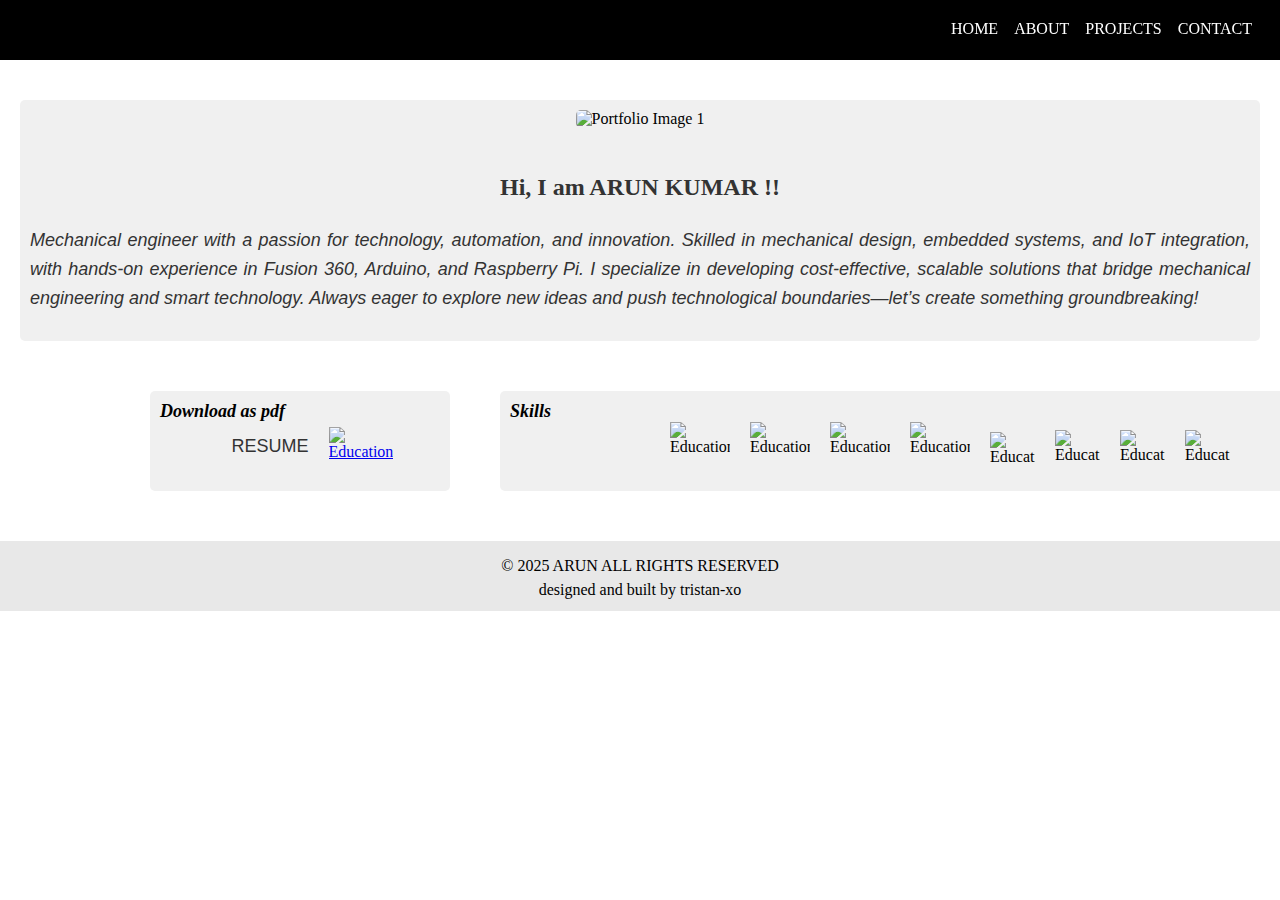
==== about.html @ 15647224 "Update about.html" ====
<!DOCTYPE html>
<html lang="en">
 <head>       
    <meta charset="UTF-8">
    <meta name="viewport" content="width=device-width, initial-scale=1.0">
    <title>ARUN | ABOUT</title>
    <link href="https://fonts.googleapis.com/css2?family=Roboto:wght@400;700&display=swap" rel="stylesheet">
    <link rel="stylesheet" href="style.css">
    <script src="script.js"></script>
</head>
<header>
    <nav>
        <ul>
            <li><a href="index.html">HOME</a></li>
            <li><a href="about.html">ABOUT</a></li>
            <li><a href="projects.html">PROJECTS</a></li>
            <li><a href="contact.html">CONTACT</a></li>
        </ul>
</header>

<body>
    <section id="about">
        <div class="text-image-container">
            <div class="image">
                <img src="IMAGES/ABOUT.jpg" alt="Portfolio Image 1">
            </div>
            <div class="about-text">
                <h2>Hi, I am ARUN KUMAR !!</h2>
                <p>Mechanical engineer with a passion for technology, automation, and innovation. Skilled in mechanical design, embedded systems, and IoT integration, with hands-on experience in Fusion 360, Arduino, and Raspberry Pi. I specialize in developing cost-effective, scalable solutions that bridge mechanical engineering and smart technology. Always eager to explore new ideas and push technological boundaries—let’s create something groundbreaking!</p>
            </div>
        </div>
    </section>

    <section id="resume">
        <h2 style="font-style: italic;">Download as pdf</h2>
        <div class="resume-links">
            <p>RESUME</p>
            <a href="PDF/RESUME.pdf" target="_blank">
                <img src="IMAGES/PNG/CV.png" alt="Education">
            </a>
        </div>
    </section>

    <section id="skills">
        <h2 style="font-style: italic;">Skills</h2>
        <div class="skill-set">
            <img src="IMAGES/PNG/CAD.png" alt="Education" onmouseover="showName(this)" onmouseout="hideName(this)">
            <img src="IMAGES/PNG/360.png" alt="Education" onmouseover="showName(this)" onmouseout="hideName(this)">
            <img src="IMAGES/PNG/FIG.png" alt="Education" onmouseover="showName(this)" onmouseout="hideName(this)">
            <img src="IMAGES/PNG/PY.png" alt="Education" onmouseover="showName(this)" onmouseout="hideName(this)">
            <img src="IMAGES/PNG/HTML.png" alt="Education"  style="width:45px; height:45px; margin-top: 0px;" onmouseover="showName(this)" onmouseout="hideName(this)">
            <img src="IMAGES/PNG/CSS.png" alt="Education" style="width:45px; height:45px; margin-top: -2px;"onmouseover="showName(this)" onmouseout="hideName(this)">
            <img src="IMAGES/PNG/PI.png" alt="Education"style="width:45px; height:45px; margin-top: -2px;" onmouseover="showName(this)" onmouseout="hideName(this)">
            <img src="IMAGES/PNG/IDE.png" alt="Education"style="width:45px; height:45px; margin-top: -2px;" onmouseover="showName(this)" onmouseout="hideName(this)">
        </div>
    </section>

    <section id="location">
        <h2 style="font-style: italic;">Location</h2>
        <div class="location-set">
            <a href="PDF/RESUME.pdf" target="_blank">
                <img src="IMAGES/PNG/LOC.png" alt="Education">
            </a>
            <p>TIRUNELVELI</p>
        </div>
    </section>

    
</body>

<footer>
    <p>&copy; 2025 ARUN ALL RIGHTS RESERVED</p>
    <p>designed and built by tristan-xo</p>
</footer>
</html>
---- style.css ----
body {
    margin: 0;
    padding: 0;
    background-color: #ffffff;
    overflow: auto;
}

header {
    width: 100%;
    height: 40px;
    background-color: #000;
    color: #fff;
    text-align: center;
    padding: 10px 0;
    position: fixed;
    top: 0;
    left: 0;
    z-index: 1000;
}
        nav {
            position: fixed;
            top: 20px;
            right: 20px;
            color: white;
        }

        ul {
            list-style-type: none;
            margin: 0;
            padding: 0;
            overflow: hidden;
            background-color: transparent;
        }

        li {
            float: left;
        }

        li a {
            display: block;
            font-family: "Red Hat Display";
            color: rgb(255, 255, 255);
            text-align: center;
            padding: 0px 8px;
            text-decoration: none;
        }
        
main {
    display: flex;
    align-items: center;
    justify-content: center;
    margin-top: 0;
    overflow-y: auto; /* Make the main portion scrollable */

}

footer {
    background-color: #E8E8E8;
    color: black;
    text-align: center;
    padding: 5px 0;
    position: relative;
    height: 60px;
    width: 100%;
    bottom: 0px;
    line-height: .5;

}

#home {
    width: 100%;
    height: 100vh; /* Full viewport height */
    padding: 0;
    background-color: #fff;
    display: flex;
    align-items: center;
    justify-content: center;
}

        .image-container {
            width: 100%;
            height: 100%;
            overflow: hidden;
        }

        .image-container img {
            width: 100%;
            height: 100%;
            object-fit: cover; /* Ensures the image fills the space without distortion */
        }

        .text-container {
            position: absolute; 
            display: flex; /* Add this line to enable flexbox */
            font-size: 72px;
            justify-content: center;
            align-items: center;
            top: 60%; 
            left: 50%; 
            transform: translate(-50%, -50%);
            font-family: "Red Rose";
            color: #FFF600;
            text-align: center; /* Align text to the center */
        }

        .additional-text {
            position: absolute; 
            display: flex; /* Add this line to enable flexbox */
            font-size: 20px;
            justify-content: center;
            align-items: center;
            top: 68%; 
            left: 50%; 
            transform: translate(-50%, -50%);
            font-family: "Red Rose";
            color: #ffffff;
            font-weight: 700;
            text-align: center; /* Align text to the center */
        }

        .explore-works {
            width: 250px;
            background-color: #ff3e3e;
            margin: 30px auto 0;
            border-radius: 2px;
            padding: 10px 0px;
            text-align: center;
            position: absolute;
            top: 60%;
            left: 50%;
            transform: translate(-50%, -50%);
            z-index: 1001; /* Ensure it appears above other elements */
        }

        .explore-works a {
            display: block;
            color: #ffffff;
            text-decoration: none;
            font-size: 18px;
            font-weight: bold;
        }

        .explore-works a:hover {
            text-decoration: underline;
        }

/* Responsive Styling */
@media (max-width: 768px) {
    .text-container {
        font-size: 48px; /* Adjust font size for smaller screens */
    }

    .additional-text {
        font-size: 16px; /* Adjust font size for smaller screens */
    }

    .explore-works {
        width: 200px; /* Adjust button width for smaller screens */
        padding: 8px 0px; /* Adjust padding for smaller screens */
    }

    .explore-works a {
        font-size: 16px; /* Adjust font size for smaller screens */
    }
}

/* About Section */
#about {
    max-width: 100%;
    margin-top: 100px;
    margin-left: 150px;
    margin-right: 150px;
    margin-bottom: -100px;
    padding: 20px;
    background-color: #f0f0f0;
    border-radius: 5px;
    text-align: left;
}

        #about h2 {
            font-size: 30px;
            margin-bottom: 20px;
            text-align: center;
            font-family: "Red Hat Display";
        }

        #about p{
            max-width: 100%;
            font-size: 24px;
            line-height: 1.6;
            color: #333;
            font-weight: lighter;
            font-family: 'Gill Sans', 'Gill Sans MT', Calibri, 'Trebuchet MS', sans-serif;
            font-style: italic;
            text-align: justify;
        }

        /* Text and Image Container Side by Side */
        .text-image-container {
            max-width: 100%;
            display: flex;
            align-items: center;
            justify-content: space-between;
            gap: 20px; /* Space between text and image */
        }

        .text-image-container .image {
            flex: 1;
            max-width: 50%;
        }

        .text-image-container .image img {
            width: 100%;
            height: auto;
            object-fit: cover;
            border-radius: 5px;
        }

        .about-text {
            flex: 1;
            line-height: 1.6;
            color: #333;
            font-family: "Red Hat Display";
        }

/* Responsive Styling */
@media (max-width: 1350px) {
    #about {
        margin-left: 20px;
        margin-right: 20px;
        padding: 10px;
    }
    #about h2 {
        font-size: 24px;
    }
    #about p {
        font-size: 18px;
    }
    .text-image-container {
        flex-direction: column;
        align-items: center;
    }
    .text-image-container .image{
        max-width: 100%;
    }
}

/* Resume Section */
#resume {
    max-width: 300px;
    margin-top: 150px;
    margin-left: 150px;
    margin-bottom: 50px;
    height: 100px;
    background-color: #f0f0f0;
    border-radius: 5px;
    text-align: left;
}

        #resume h2 {
            padding: 10px;
            font-size: 18px;
            margin-bottom: 0px;
            font-family: "Red Hat Display";
        }

        #resume p {
            font-size: 18px;
            line-height: 1.6;
            margin-top: 0px;
            padding: 0px ;
            color: #333;
            font-family: 'Gill Sans', 'Gill Sans MT', Calibri, 'Trebuchet MS', sans-serif;
            display: inline; 
            vertical-align: middle;
        }

        .resume-links {
            display: flex;
            justify-content: center;
            gap: 20px;
        }

        .resume-links a {
            display: inline-block;
            width: 40px;
            height: 40px;
        }

        .resume-links img {
            object-fit: contain;
            width: 40px; 
            height: 50px; 
            margin-top: -5px;
            vertical-align: middle;
            gap: 50px;
        }

/* Responsive Styling */
@media (max-width: 768px) {
    #resume {
        margin-left: 20px;
        margin-right: 20px;
        height: 150px; /* Adjust height for smaller screens */
    }
}

/* Skills Section */
#skills {
    max-width: 900px;
    height: 100px;
    margin-top: -150px;
    margin-bottom: 50px;
    background-color: #f0f0f0;
    border-radius: 5px;
    text-align: left;
    position: relative;
    left: 500px;
}

        #skills h2 {
            padding: 10px;
            margin-top: -2.5px;
            font-size: 18px;
            margin-bottom: 0px;
            font-family: "Red Hat Display";
        }

        .skill-set {
            display: flex;
            justify-content: center;
            gap: 20px;
        }

        .skill-set img {
            object-fit: contain;
            width: 60px; 
            height: 60px;
            margin-top: -10px;
            vertical-align: middle;
            gap: 50px;
        }
        
#location {
    max-width: 300px;
    height: 100px;
    margin-top: -150px;
    margin-bottom: 50px;
    background-color: #f0f0f0;
    border-radius: 5px;
    text-align: left;
    position: relative;
    left: 1455px;
}
        
        #location h2 {
            padding: 10px;
            margin-top: -2.5px;
            font-size: 18px;
            margin-bottom: 0px;
            font-family: "Red Hat Display";
        }
        
        #location p{
            font-size: 18px;
            line-height: 1.6;
            margin-top: 0px;
            padding: 0px ;
            color: #333;
            font-family: 'Gill Sans', 'Gill Sans MT', Calibri, 'Trebuchet MS', sans-serif;
            display: inline; 
            vertical-align: middle;
        }
        .location-set {
            display: flex;
            justify-content: center;
            gap: 20px;
        }
        
        .location-set img {
            object-fit: contain;
            width: 45px; 
            height: 45px;
            position: relative;
            left: 20px;
            margin-top: -10px;
            vertical-align: middle;
            gap: 50px;
        }
/* Responsive Styling */
@media (max-width: 768px) {
    #skills {
        margin-left: 20px;
        margin-right: 20px;
        height: auto; /* Adjust height for smaller screens */
    }
}
/* Projects Section */
#projects {
    display: flex;
    flex-direction: column;
    gap: 0;
    padding: 0;
    margin-top: 100px;
    margin-bottom: 100px;
    background-color: #ffffff;
    overflow-y: auto; /* Make the hero section scrollable */
    overflow-x: hidden;
    width: 100%;
}

        .project-details{
            max-width: 40%;
            height: 615px;
            flex: 1; /* Allow the text container to grow and shrink */
            padding: 65px; /* Add padding for better spacing */
            font-family: "Red Hat Display";
            font-size: 18px;
            line-height: 1.6;
            color: #333; /* Text color */
            text-align: left; /* Align text to the left */
            float: left;
            position: relative;
        }

        #projects h1 {
            font-size: 2rem;
            margin-top: 90px;
            margin-bottom: -20px; /* Reduce the gap between h1 and p */
            text-align: center;
            justify-content: center;
            font-family: "Red Hat Display";
        }

        #projects p {
            font-size: 24px;
            line-height: 1.4;
            font-weight: lighter;
            text-align: center; /* Align text to the center */
            font-family: "calibri";
            justify-content: center;
        }

        .video-container1 {
            max-width: 49%;
            padding: 100px 30px;
            flex: 1; /* Allow the video container to grow and shrink */
            float: right;
        }

        .video-container2 {
            max-width: 49%;
            padding: 100px 10px;
            flex: 1; /* Allow the video container to grow and shrink */
            float: left;
        }

        video {
            width: 100%;
            height: auto;
            object-fit: cover;
            display: block;
            border: 10px solid #000; /* Add a border to the video */
        }

        .img-container1, .img-container2, .img-container3 {
            max-width: 30%;
            padding: 31px;
            margin: 0px;
            flex: 1; /* Allow the container to grow and shrink */
            float: left;
        }

        .img-container4, .img-container5, .img-container6 {
            max-width: 30%;
            padding: 31px;
            margin: 0px;
            flex: 1; /* Allow the container to grow and shrink */
            float: right;
        }

        img {
            width: 100%;
            height: 100%;
            object-fit: cover;
        }

/* Responsive Styling for Projects Section */
@media (max-width: 1900px) {
    .project-details {
        max-width: 100%;
        padding: 20px;
        font-size: 32px;
        margin-top: -50px;
        margin-bottom: 0px;
    }

    .video-container1{
        max-width: 100%;
        padding: 0px;
        float: none;
        align-items: center;
    }

    .video-container2 {
        max-width: 100%;
        margin-top: 150px;
        padding: 0px;
        float: none;
        align-items: center;
    }

    .img-container1, .img-container2, .img-container3,
    .img-container4, .img-container5, .img-container6 {
        max-width: 100%;
        padding: 10px;
        float: none;
    }

    #projects h1 {
        font-size: 1.5rem;
    }

    #projects p {
        font-size: 24px;
    }
}

@media (max-width: 768px) {
    .project-details {
        max-width: 100%;
        padding: 20px;
        font-size: 16px;
        margin-top: -50px;
        margin-bottom: -50px;
    }

    .video-container1{
        max-width: 100%;
        padding: 0px;
        float: none;
        align-items: center;
    }

    .video-container2 {
        max-width: 100%;
        margin-top: 150px;
        padding: 0px;
        float: none;
        align-items: center;
    }

    .img-container1, .img-container2, .img-container3,
    .img-container4, .img-container5, .img-container6 {
        max-width: 100%;
        padding: 10px;
        float: none;
    }

    #projects h1 {
        font-size: 1.5rem;
    }

    #projects p {
        font-size: 1.2rem;
    }
}

/* Contact Section */
#contact {
    max-width: 500px;
    margin: 130px auto 0; /* Changed margin-top to 130px */
    padding: 20px;
    background-color: #ff9253;
    border-radius: 5px;
    box-shadow: 0 4px 6px rgba(0, 0, 0, 0.1);
    text-align: left;
}


        #contact h2 {
            font-size: 25px;
            margin-bottom: 0px;
            text-align: center;
        }

        #contact p {
            font-size: 13px;
            margin-bottom: 40px;
        }

        /* Form Styles */
        form {
            display: flex;
            flex-direction: column;
            gap: 15px;
        }

        .form-group {
            display: flex;
            flex-direction: column;
            gap: 5px;
        }

        label {
            font-size: 10px;
            font-weight: 600;
            text-align: left;
        }

        input, textarea {
            padding: 12px;
            font-size: 16px;
            border: 1px solid #ccc;
            border-radius: 5px;
            width: 100%;
            box-sizing: border-box;
        }

        textarea {
            resize: vertical;
            min-height: 150px;
        }

        button {
            padding: 12px 20px;
            background-color: #ff5400;
            color: white;
            font-size: 16px;
            border: none;
            border-radius: 5px;
            cursor: pointer;
            transition: background-color 0.3s ease;
        }

        button:hover {
            background-color: #e14b00;
        }

#social {
    max-width: 500px;
    margin: 130px auto 0; /* Changed margin-top to 130px */
    margin-bottom: 40px;
    padding: 20px;
    background-color: #ffe1a1;
    border-radius: 5px;
    text-align: center;
}
        .social-links {
            display: flex;
            justify-content: center;
            gap: 20px;
        }

        .social-links a {
            display: inline-block;
            width: 40px;
            height: 40px;
        }

        .social-links img {
            width: 100%;
            height: 100%;
            object-fit: contain;
        }

        #social h2 {
            font-size: 25px;
            margin-bottom: 10px;
            text-align: center;
        }

        #social p {
            font-size: 13px;
            margin-bottom: 40px;
        }
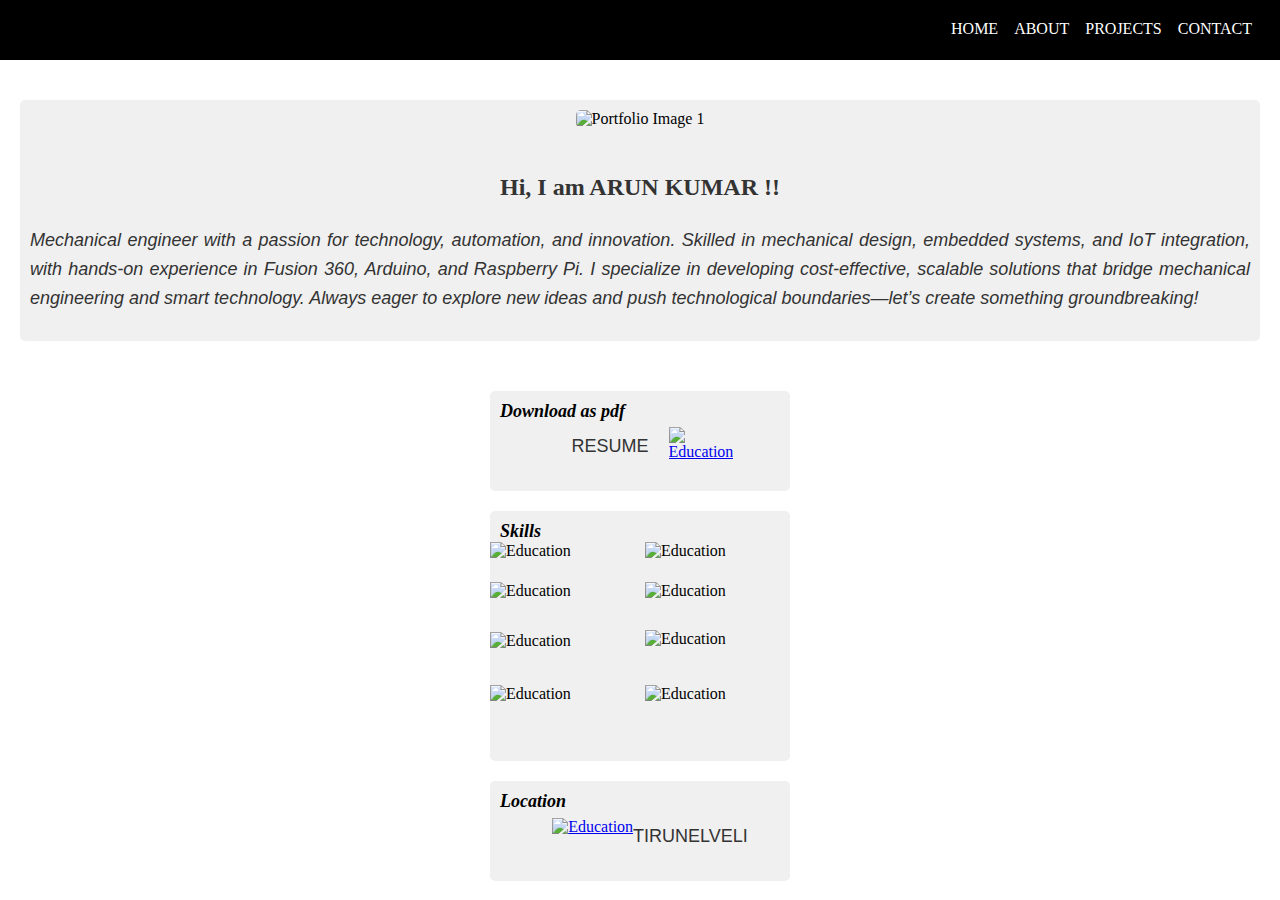
==== commit 1f1632cd: "Update about.html" ====
--- a/about.html
+++ b/about.html
@@ -67,9 +67,4 @@
 
     
 </body>
-
-<footer>
-    <p>&copy; 2025 ARUN ALL RIGHTS RESERVED</p>
-    <p>designed and built by tristan-xo</p>
-</footer>
 </html>
--- a/style.css
+++ b/style.css
@@ -64,7 +64,13 @@
     width: 100%;
     bottom: 0px;
     line-height: .5;
-
+}
+
+@media (max-width: 1900px) {
+    footer {
+        position: relative;
+        top: 200px; /* Adjust the value as needed to place the footer below the location section */
+    }
 }
 
 #home {
@@ -259,6 +265,7 @@
 
         #resume h2 {
             padding: 10px;
+            margin-top: -2.5px;
             font-size: 18px;
             margin-bottom: 0px;
             font-family: "Red Hat Display";
@@ -297,11 +304,13 @@
         }
 
 /* Responsive Styling */
-@media (max-width: 768px) {
+@media (max-width: 1900px) {
     #resume {
-        margin-left: 20px;
-        margin-right: 20px;
-        height: 150px; /* Adjust height for smaller screens */
+        margin-left: auto;
+        margin-right: auto;
+        height: 100px; /* Adjust height for smaller screens */
+        position: relative;
+        left: 0;
     }
 }
 
@@ -340,7 +349,38 @@
             vertical-align: middle;
             gap: 50px;
         }
+
+/* Responsive Styling */
+@media (max-width: 1900px) {
+    #skills {
+        width: 300px;
+        margin-left: auto;
+        margin-right: auto;
+        height: 250px; /* Adjust height for smaller screens */
+        position: relative;
+        left: 0px;
+        top: 120px;
+    }
+
+    #skills h2 {
+        font-size: 18px;
+    }
+
+    .skill-set {
+        display: flex;
+        flex-wrap: wrap;
+        justify-content: left;
+        gap: 10px; /* Add some gap between images */
+    }
+
+    .skill-set img {
+        width: calc(60% - 20px); /* Two images in a row with 10px gap */
+        height: 40px;
+        flex: 1 1 calc(50% - 10px); /* Two images in a row */
+    }
+}
         
+
 #location {
     max-width: 300px;
     height: 100px;
@@ -351,8 +391,7 @@
     text-align: left;
     position: relative;
     left: 1455px;
-}
-        
+}        
         #location h2 {
             padding: 10px;
             margin-top: -2.5px;
@@ -387,14 +426,19 @@
             vertical-align: middle;
             gap: 50px;
         }
+
 /* Responsive Styling */
-@media (max-width: 768px) {
-    #skills {
-        margin-left: 20px;
-        margin-right: 20px;
-        height: auto; /* Adjust height for smaller screens */
-    }
-}
+@media (max-width: 1900px) {
+    #location {
+        margin-left: auto;
+        margin-right: auto;
+        height: 100px; /* Adjust height for smaller screens */
+        position: relative;
+        left: 0px;
+        top: 240px;
+    }
+}
+
 /* Projects Section */
 #projects {
     display: flex;
